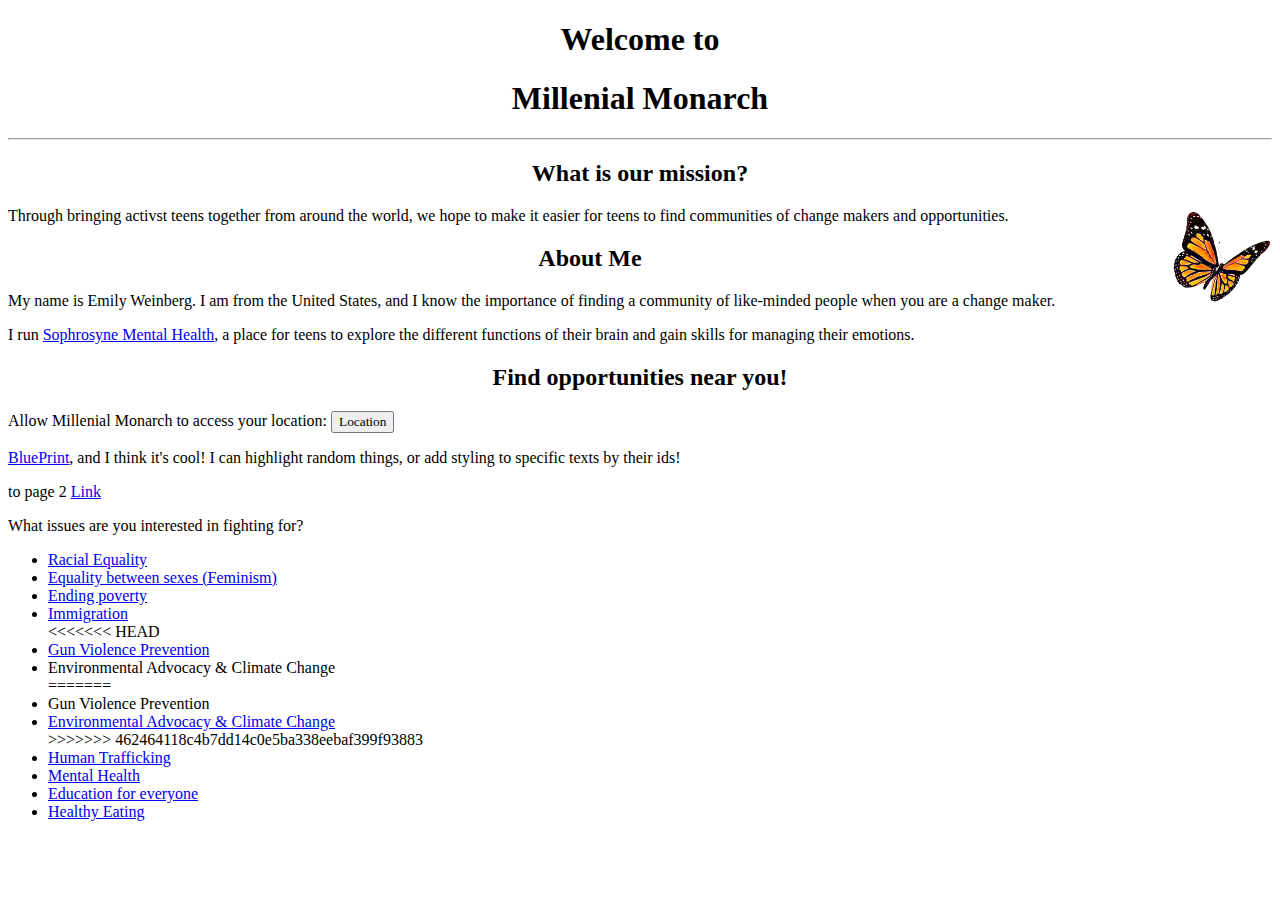
==== index.html @ d937fe83 "adding files" ====
<!DOCTYPE html>
	<html>
	<head>
	<title>Millenial Monarch</title>
	<!--  
	below you will see a bunch of meta tags. From w3schools, 
	"The <meta> tag provides metadata about the HTML document. 
	metadata will not be displayed on the page, but will be 
	machine readable." Essentially, these tags add data that 
	the browser can parse and do stuff about. Here's link to it: 
	https://www.w3schools.com/tags/tag_meta.asp

	for a list of all possible meta tags, see below:
	https://gist.github.com/kevinSuttle/1997924
	-->

	<!-- 
	charset specify the character encoding for the HTML document:
	https://www.w3schools.com/tags/att_meta_charset.asp 
	-->
	<meta charset="UTF-8">
	
	<!-- viewport makes your web page more mobile friendly. 
	https://www.w3schools.com/css/css_rwd_viewport.asp  
	-->
	<meta name="viewport" content="width=device-width, initial-scale=1.0">

	<!-- more self explanatory meta tags -->
	<meta name="description" content="Free Web tutorials">
	<meta name="keywords" content="HTML,CSS">
	<meta name="author" content="Emily Weinberg">
	
	<!-- link the stylesheet for this web page -->
<link href="css/styles.css" rel="stylesheet">
</head>
 <body>
     <h1>Welcome to</h1>
	<h1>Millenial Monarch</h1>
<hr>
	<h2>What is our mission?</h2>
	<img src="assets/monarch.png" width=100 style="float:right" "float:top of page">
	<p>
		Through bringing activst teens together from around the world, we hope to make it easier for teens to find communities of change makers and opportunities. 
		
	
	
		

	</p>
	<h2>About Me</h2>
	<p>
		<!-- Insert your name and where you're from -->
		My name is Emily Weinberg. I am from the United States, and I know the importance of finding a community of like-minded people when you are a change maker.
		<p>
		I run <a href="https://www.sophrosynementalhealth.com/" target="_blank">Sophrosyne Mental Health</a>, a place for teens to explore the different functions of their brain and gain skills for managing their emotions.


			<!-- Add more items -->
		</ul>
	
	</p> </script>
<h2>Find opportunities near you!</h2>
<z>Allow Millenial Monarch to access your location:</z>

<button onclick="getLocation()">Location</button>

<p id="demo"></p>

<script>
var x = document.getElementById("demo");

function getLocation() {
  if (navigator.geolocation) {
    navigator.geolocation.getCurrentPosition(showPosition);
  } else { 
    x.innerHTML = "Geolocation is not supported by this browser.";
  }
}

function showPosition(position) {
  x.innerHTML = "Latitude: " + position.coords.latitude + 
  "<br>Longitude: " + position.coords.longitude;
}
</script>

	</p>
</body>
</html>
</p> <a href="https://blueprint.hackmit.org/">BluePrint</a>, 
		and I think it's cool! I can <span class="highlight">highlight</span> 
		random things, or add styling to specific 
		<span id="unique-text">texts by their ids!</span>
<html>
  <head><title>Website</title></head>
 
     <p>to page 2 <a href="page2.html">Link</a></p>
  </body>
<html>

</p>
	<p>
		What issues are you interested in fighting for?
		<!-- TODO: Add an ordered list (numbered 1, 2, etc...) -->
		<ul>
			<li> <a href="racial_equality_link.html">Racial Equality </a></li>
			<li> <a href="equality-sexes.html"> Equality between sexes (Feminism)</a></li>
			<li> <a href="Poverty.html"> Ending poverty</a></li>
			<li><a href="immigration.html"> Immigration</a></li>
<<<<<<< HEAD
			<li>  <a href="GunViolence.html">Gun Violence Prevention </a> </li>
			<li>Environmental Advocacy & Climate Change</li>
=======
			<li> Gun Violence Prevention</li>
			<li><a href="climatechange">Environmental Advocacy & Climate Change</a></li>
>>>>>>> 462464118c4b7dd14c0e5ba338eebaf399f93883
			<li> <a href = "HumanTrafficking.html"> Human Trafficking </a></li>
			<li> <a href="mental-health.html">Mental Health</a></li>
			<li> <a href="education-for-everyone.html">Education for everyone</a></li>
			<li> <a href = "HealthyEating.html"> Healthy Eating</a></li>
			<!-- Add more items -->
		</ul>

</body>
</html>
---- css/styles.css ----
/* style that applies to every single HTML tag */
* {
	font-family:Times New Roman;
}
h1 {
	text-align: center;
}
/* style the body tag, which has everything inside itself */
body {
}
/* style your header 1's */
h1 { text-align: center;
}
/* style your header 2's */
h2 {text-align: center;
}
/* style your paragraphs */
p {
}
/* style the elements in your list */
li {
}
/* style the class "highlight" */
#butter{
	width:500;
}
.highlight {
}
/* style the element with id "unique-text" */
#unique-text {
}

/* 
NOTE:
color palette from 
http://www.color-hex.com/color-palette/5452 


I guess http://www.color-hex.com/ is a cool website. 
You can also check out https://colourco.de/ to generate your own
color palette.
*/
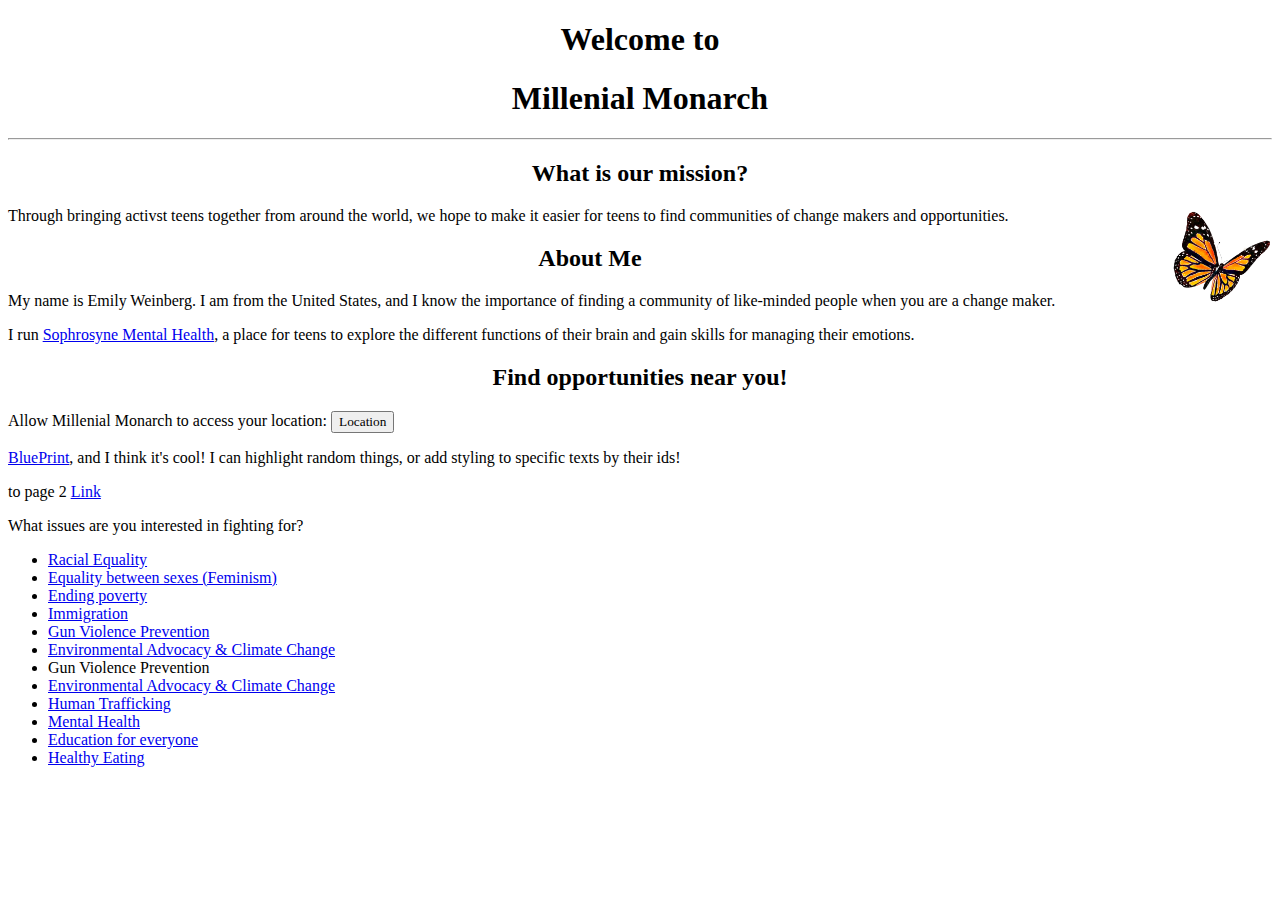
==== commit 95fcba67: "link cliamte chnage" ====
--- a/index.html
+++ b/index.html
@@ -106,13 +106,10 @@
 			<li> <a href="equality-sexes.html"> Equality between sexes (Feminism)</a></li>
 			<li> <a href="Poverty.html"> Ending poverty</a></li>
 			<li><a href="immigration.html"> Immigration</a></li>
-<<<<<<< HEAD
 			<li>  <a href="GunViolence.html">Gun Violence Prevention </a> </li>
-			<li>Environmental Advocacy & Climate Change</li>
-=======
+			<li><a href="climatechange.html">Environmental Advocacy & Climate Change</a></li>
 			<li> Gun Violence Prevention</li>
 			<li><a href="climatechange">Environmental Advocacy & Climate Change</a></li>
->>>>>>> 462464118c4b7dd14c0e5ba338eebaf399f93883
 			<li> <a href = "HumanTrafficking.html"> Human Trafficking </a></li>
 			<li> <a href="mental-health.html">Mental Health</a></li>
 			<li> <a href="education-for-everyone.html">Education for everyone</a></li>
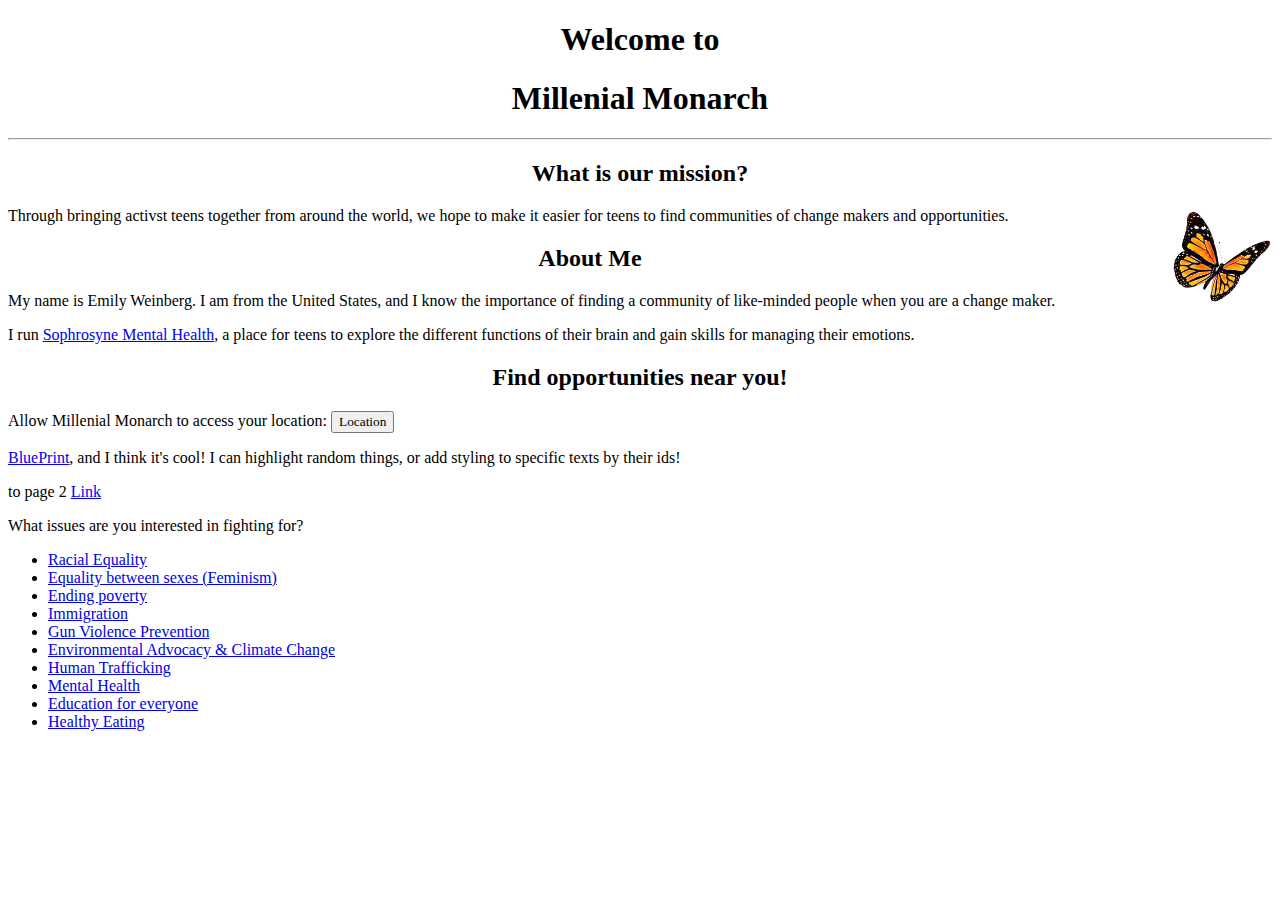
==== commit 3bb12733: "delete links" ====
--- a/index.html
+++ b/index.html
@@ -108,8 +108,6 @@
 			<li><a href="immigration.html"> Immigration</a></li>
 			<li>  <a href="GunViolence.html">Gun Violence Prevention </a> </li>
 			<li><a href="climatechange.html">Environmental Advocacy & Climate Change</a></li>
-			<li> Gun Violence Prevention</li>
-			<li><a href="climatechange">Environmental Advocacy & Climate Change</a></li>
 			<li> <a href = "HumanTrafficking.html"> Human Trafficking </a></li>
 			<li> <a href="mental-health.html">Mental Health</a></li>
 			<li> <a href="education-for-everyone.html">Education for everyone</a></li>
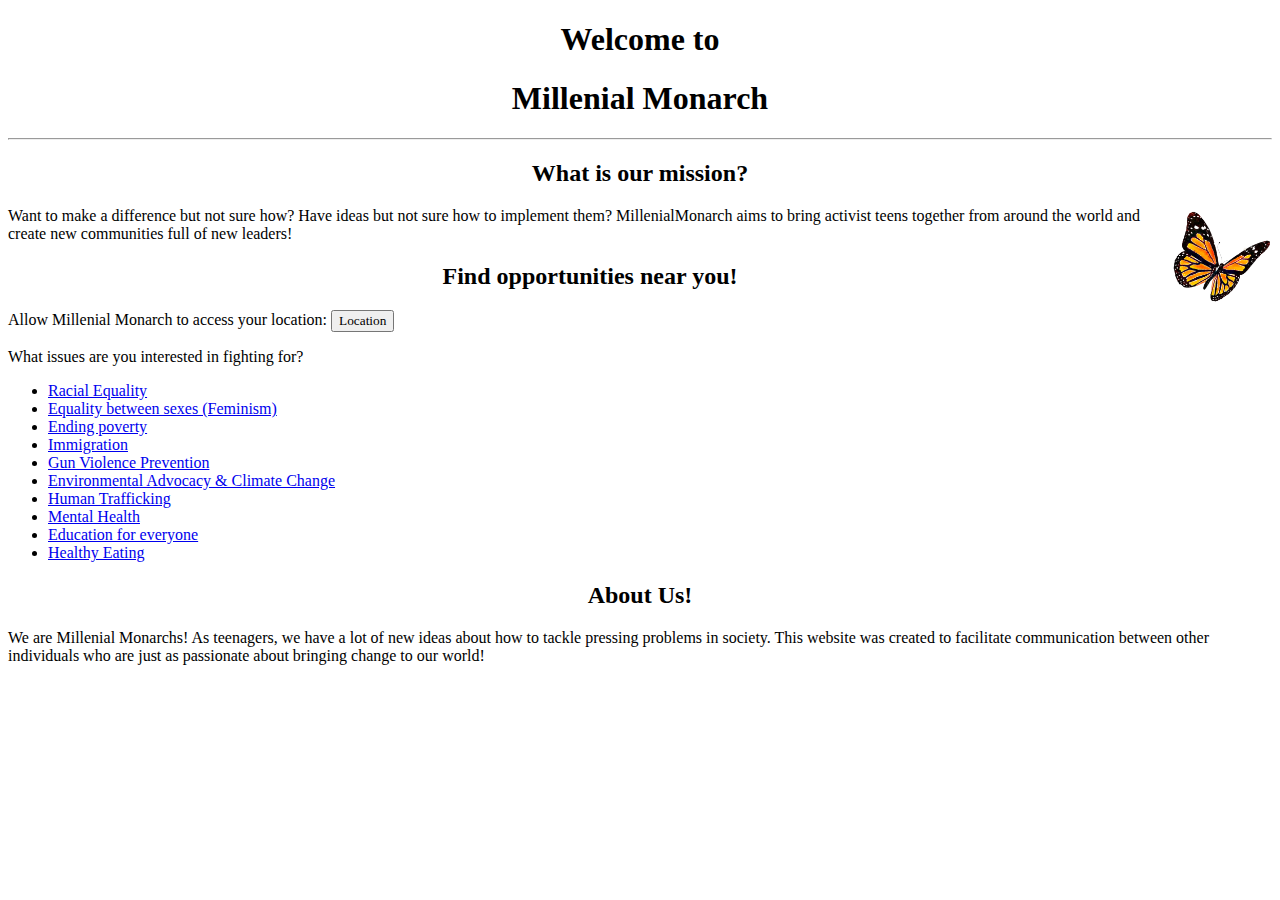
==== commit fd481786: "racial inequality picture" ====
--- a/index.html
+++ b/index.html
@@ -40,23 +40,9 @@
 	<h2>What is our mission?</h2>
 	<img src="assets/monarch.png" width=100 style="float:right" "float:top of page">
 	<p>
-		Through bringing activst teens together from around the world, we hope to make it easier for teens to find communities of change makers and opportunities. 
-		
+		Want to make a difference but not sure how?  Have ideas but not sure how to implement them?  MillenialMonarch aims to bring activist teens together from around the world and create new communities full of new leaders!
+
 	
-	
-		
-
-	</p>
-	<h2>About Me</h2>
-	<p>
-		<!-- Insert your name and where you're from -->
-		My name is Emily Weinberg. I am from the United States, and I know the importance of finding a community of like-minded people when you are a change maker.
-		<p>
-		I run <a href="https://www.sophrosynementalhealth.com/" target="_blank">Sophrosyne Mental Health</a>, a place for teens to explore the different functions of their brain and gain skills for managing their emotions.
-
-
-			<!-- Add more items -->
-		</ul>
 	
 	</p> </script>
 <h2>Find opportunities near you!</h2>
@@ -86,14 +72,11 @@
 	</p>
 </body>
 </html>
-</p> <a href="https://blueprint.hackmit.org/">BluePrint</a>, 
-		and I think it's cool! I can <span class="highlight">highlight</span> 
-		random things, or add styling to specific 
-		<span id="unique-text">texts by their ids!</span>
+
 <html>
   <head><title>Website</title></head>
  
-     <p>to page 2 <a href="page2.html">Link</a></p>
+ 
   </body>
 <html>
 
@@ -114,6 +97,15 @@
 			<li> <a href = "HealthyEating.html"> Healthy Eating</a></li>
 			<!-- Add more items -->
 		</ul>
+</p>
+	<h2>About Us!</h2>
+	<p>
+		We are Millenial Monarchs!  As teenagers, we have a lot of new ideas about how to tackle pressing problems in society.  This website was created to facilitate communication between other individuals who are just as passionate about bringing change to our world!
 
+
+		
+		</ul>
 </body>
 </html>
+
+
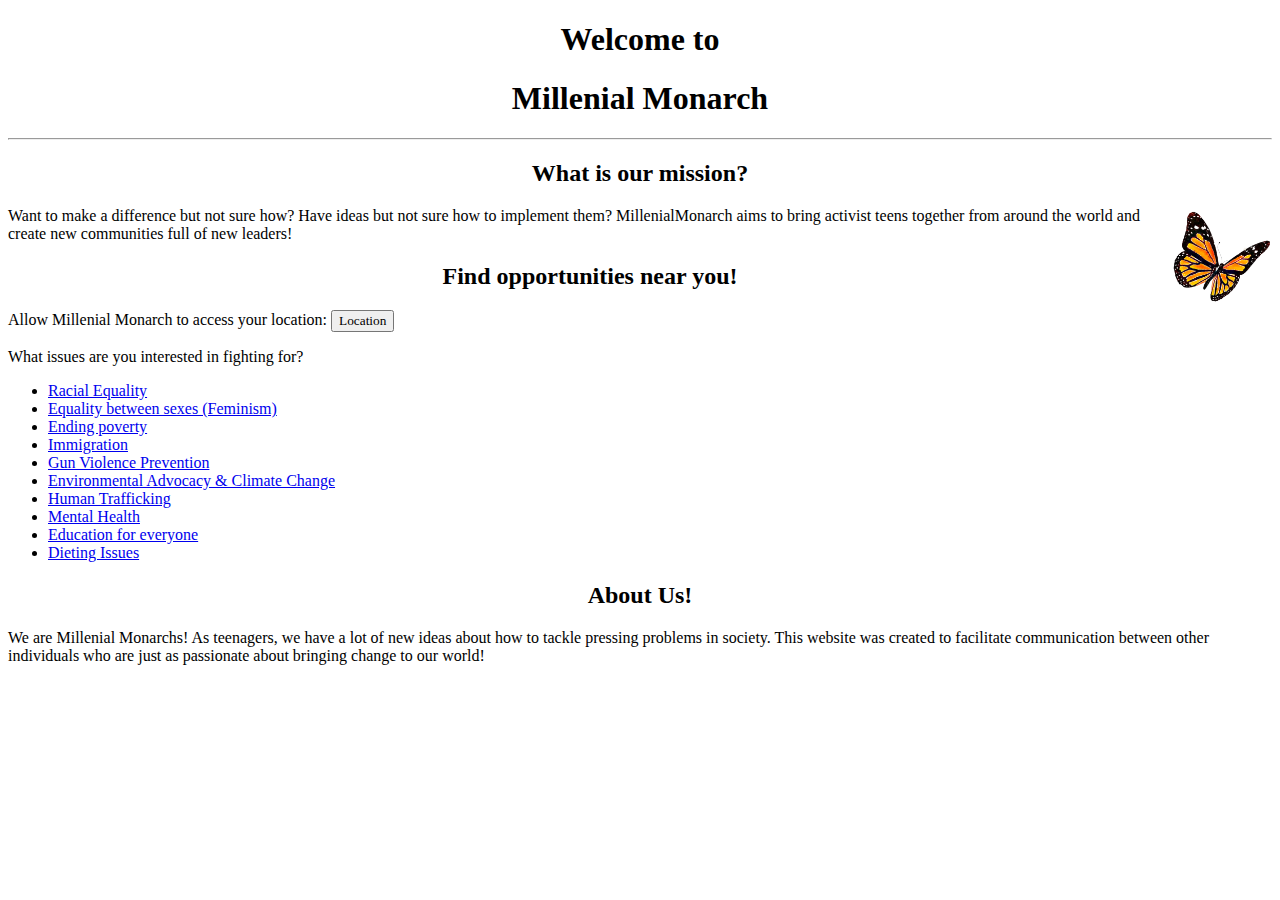
==== commit c9c87a2f: "dieting issues" ====
--- a/index.html
+++ b/index.html
@@ -94,7 +94,7 @@
 			<li> <a href = "HumanTrafficking.html"> Human Trafficking </a></li>
 			<li> <a href="mental-health.html">Mental Health</a></li>
 			<li> <a href="education-for-everyone.html">Education for everyone</a></li>
-			<li> <a href = "HealthyEating.html"> Healthy Eating</a></li>
+			<li> <a href = "HealthyEating.html"> Dieting Issues</a></li>
 			<!-- Add more items -->
 		</ul>
 </p>
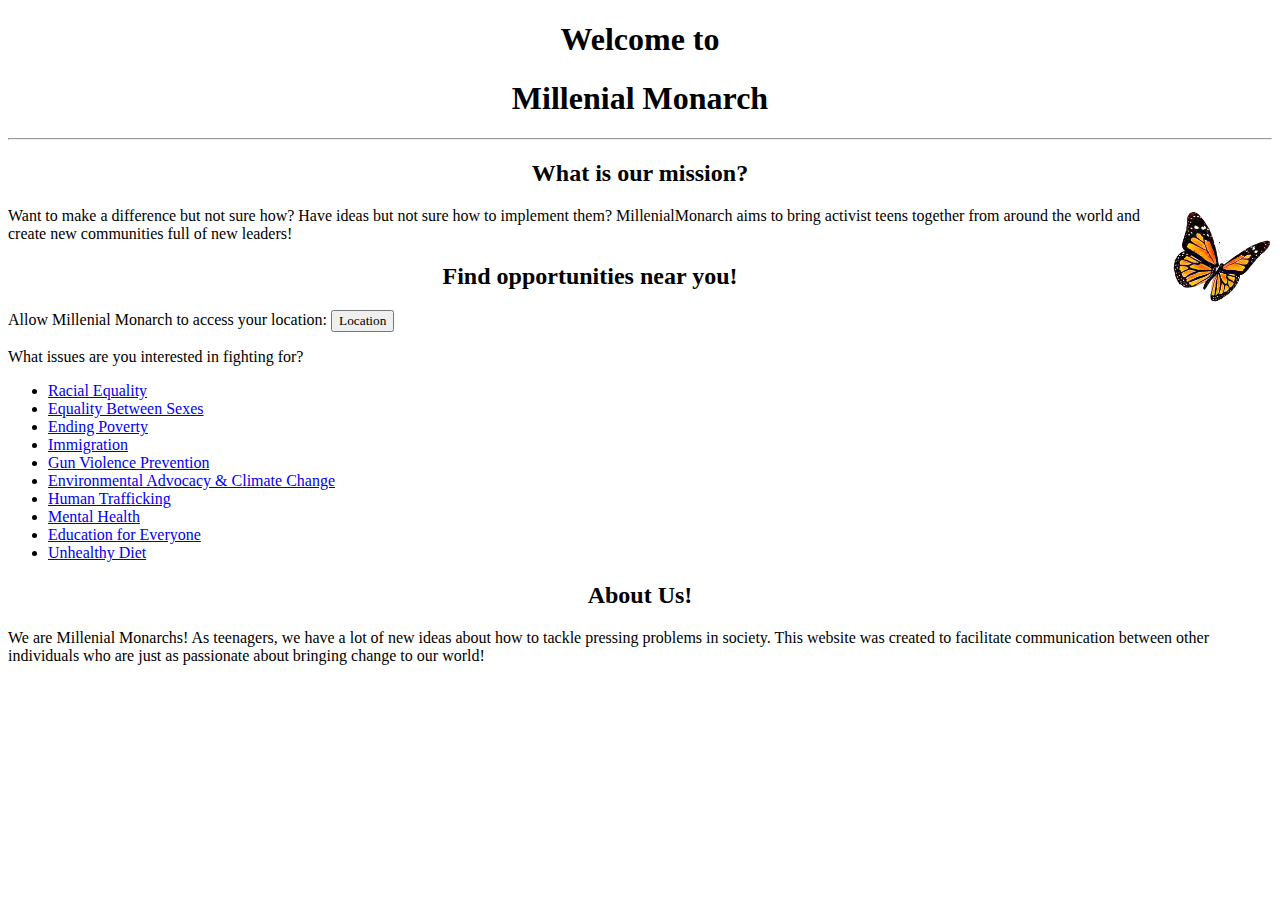
==== commit 66d4f906: "edited changes with pics" ====
--- a/index.html
+++ b/index.html
@@ -86,15 +86,15 @@
 		<!-- TODO: Add an ordered list (numbered 1, 2, etc...) -->
 		<ul>
 			<li> <a href="racial_equality_link.html">Racial Equality </a></li>
-			<li> <a href="equality-sexes.html"> Equality between sexes (Feminism)</a></li>
-			<li> <a href="Poverty.html"> Ending poverty</a></li>
+			<li> <a href="equality-sexes.html"> Equality Between Sexes</a></li>
+			<li> <a href="Poverty.html"> Ending Poverty</a></li>
 			<li><a href="immigration.html"> Immigration</a></li>
 			<li>  <a href="GunViolence.html">Gun Violence Prevention </a> </li>
 			<li><a href="climatechange.html">Environmental Advocacy & Climate Change</a></li>
 			<li> <a href = "HumanTrafficking.html"> Human Trafficking </a></li>
 			<li> <a href="mental-health.html">Mental Health</a></li>
-			<li> <a href="education-for-everyone.html">Education for everyone</a></li>
-			<li> <a href = "HealthyEating.html"> Dieting Issues</a></li>
+			<li> <a href="education-for-everyone.html">Education for Everyone</a></li>
+			<li> <a href = "HealthyEating.html"> Unhealthy Diet</a></li>
 			<!-- Add more items -->
 		</ul>
 </p>
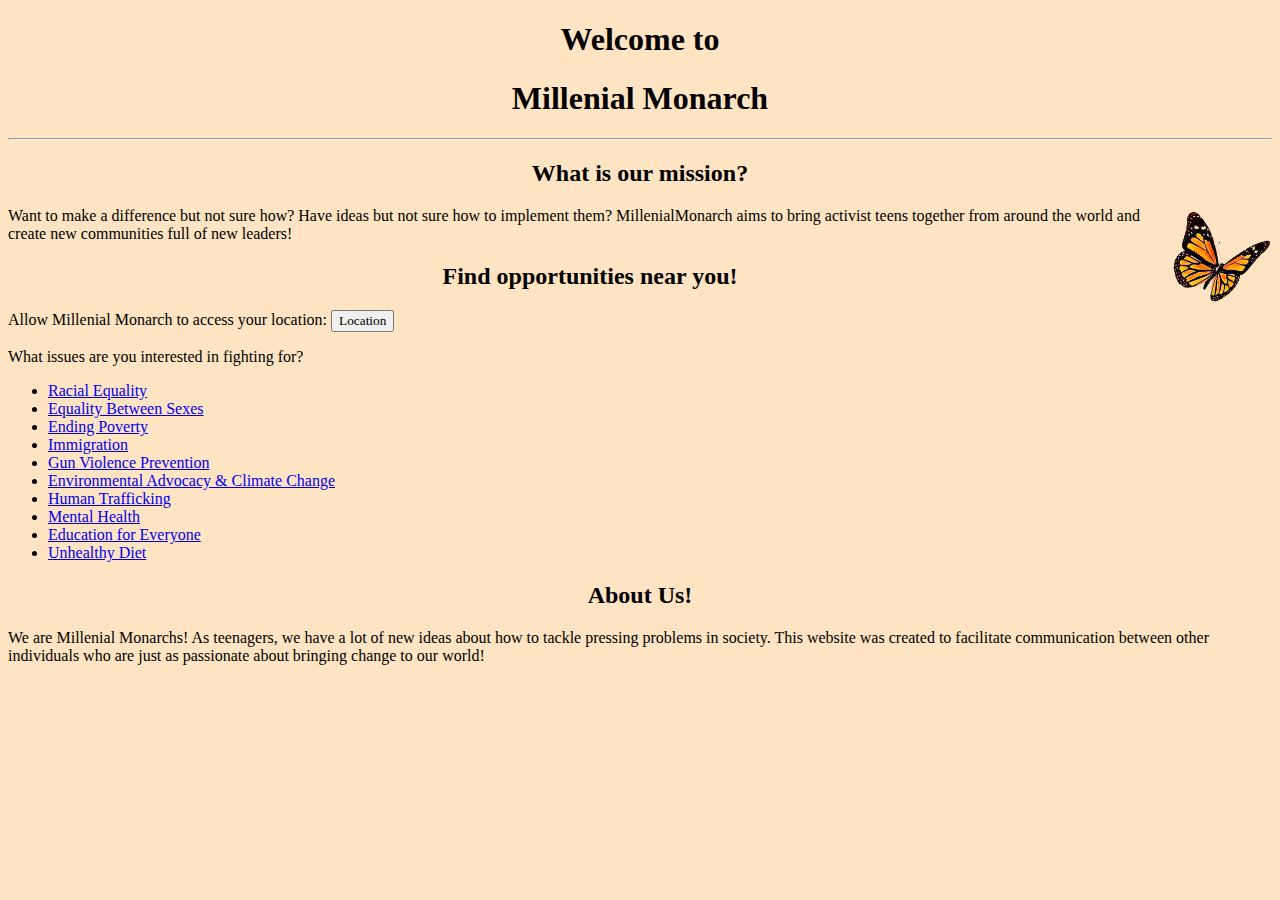
==== commit 77c65357: "colours" ====
--- a/index.html
+++ b/index.html
@@ -78,7 +78,7 @@
  
  
   </body>
-<html>
+<html style = "background-color:bisque;">
 
 </p>
 	<p>
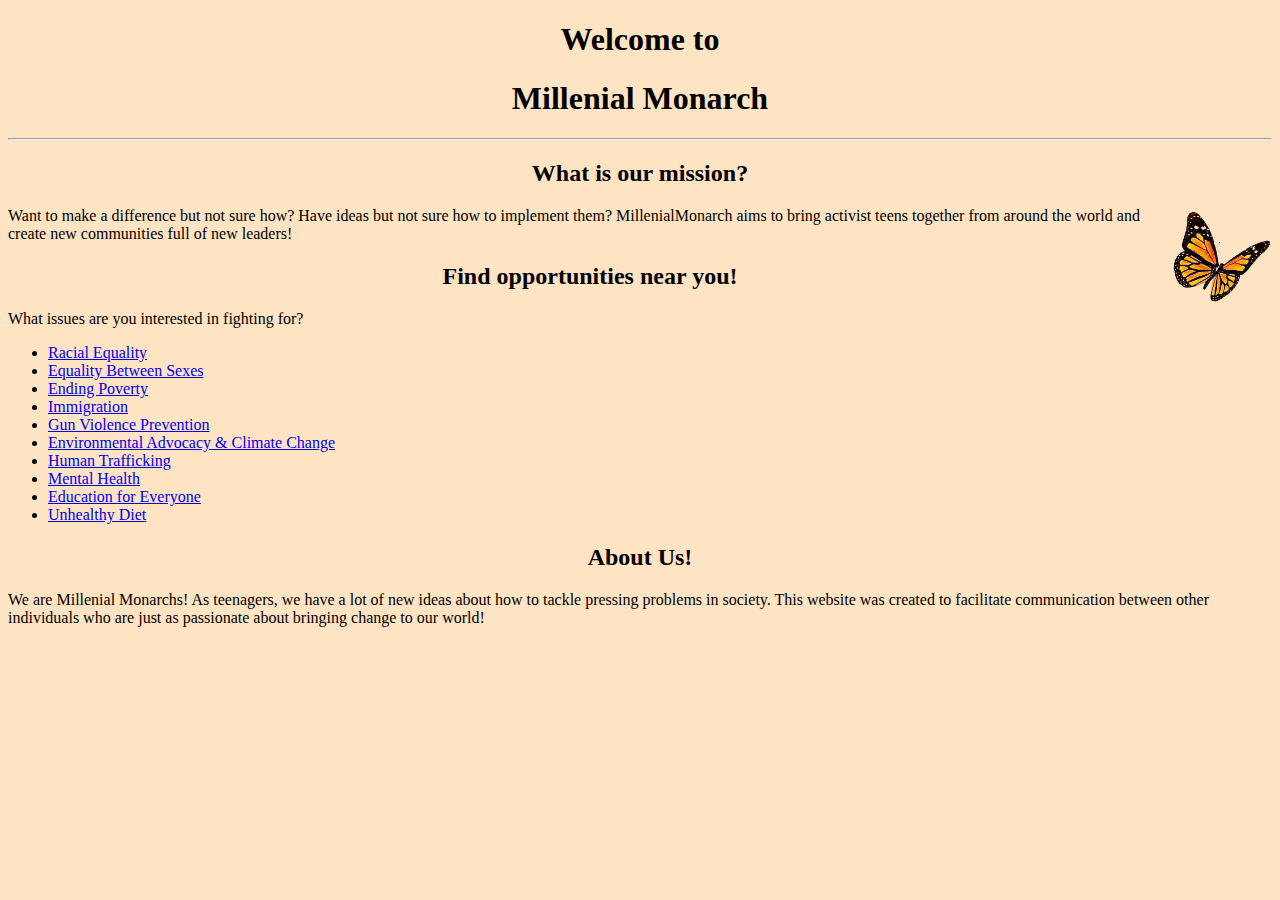
==== commit dc92e2cd: "bye bye location" ====
--- a/index.html
+++ b/index.html
@@ -46,30 +46,7 @@
 	
 	</p> </script>
 <h2>Find opportunities near you!</h2>
-<z>Allow Millenial Monarch to access your location:</z>
 
-<button onclick="getLocation()">Location</button>
-
-<p id="demo"></p>
-
-<script>
-var x = document.getElementById("demo");
-
-function getLocation() {
-  if (navigator.geolocation) {
-    navigator.geolocation.getCurrentPosition(showPosition);
-  } else { 
-    x.innerHTML = "Geolocation is not supported by this browser.";
-  }
-}
-
-function showPosition(position) {
-  x.innerHTML = "Latitude: " + position.coords.latitude + 
-  "<br>Longitude: " + position.coords.longitude;
-}
-</script>
-
-	</p>
 </body>
 </html>
 
